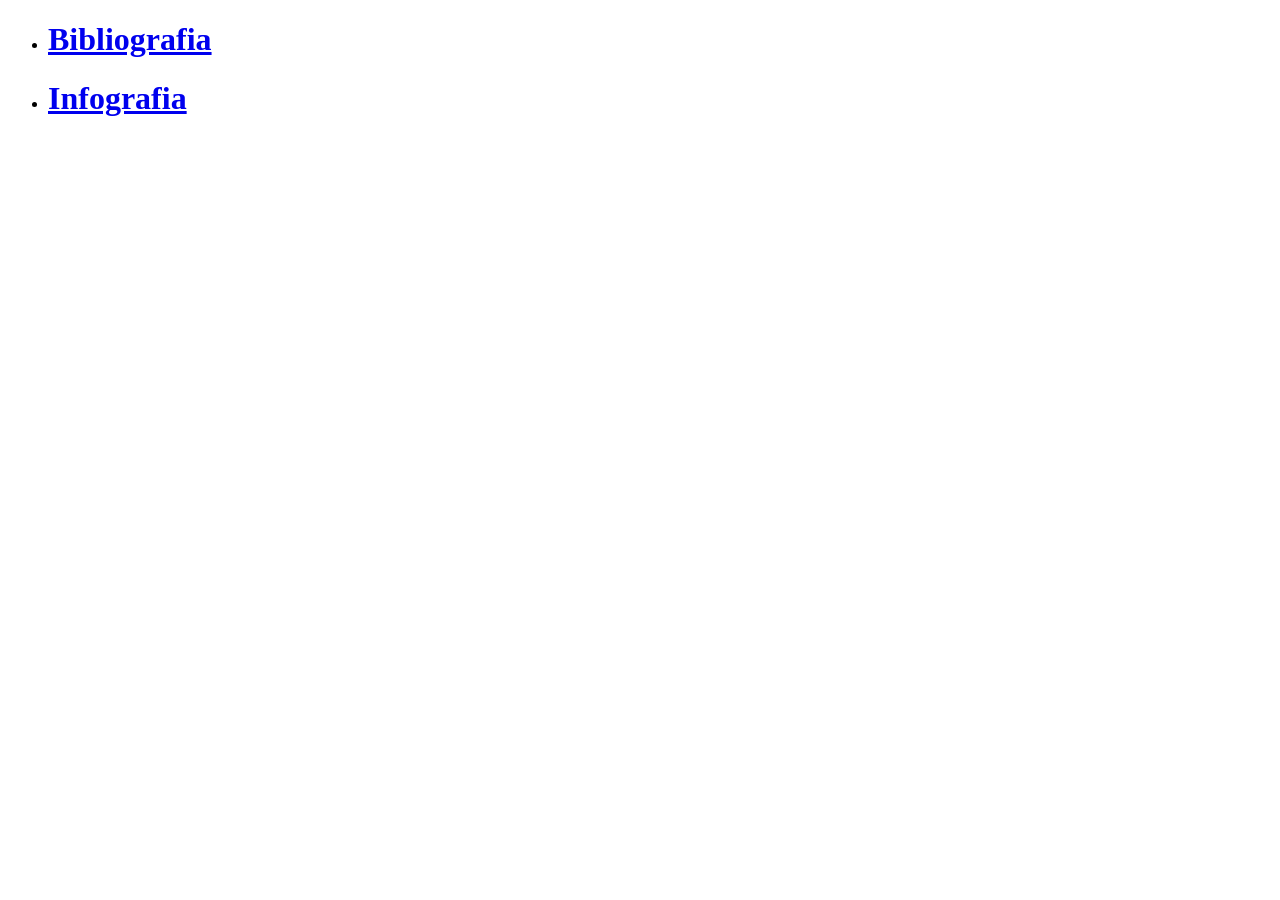
==== index.html @ 36482e35 "Add files via upload" ====
<!DOCTYPE html>
<html lang="es">
	<!--  -->
	<head>
		<meta charset="UTF-8">
		<link rel="stylesheet" href="Style.css">
		<link rel="icon" type="image/jpg" href="IMG/index.jpg">
		<title>Pagina de inicio</title>
	</head>
	
	<body class="Index">
		<div class="div1">
			
			<ul>
				<!-- <li>
					Manzana
					<h1>Hola</h1>
				</li> -->
				<li>
					<a href="Paginas/Bibliografia.html"><h1>Bibliografia</h1></a>
				</li>
				<li>
					<a href="Paginas/Infografia.html"><h1>Infografia</h1></a>
				</li>
			</ul>
		</div>
	</body>
	
</html>
---- Style.css ----
.Index{
	
}

.Bibliografia{
	
}

.Infografia{
	
}

.home{
	width: 60px;
	height: auto;
}
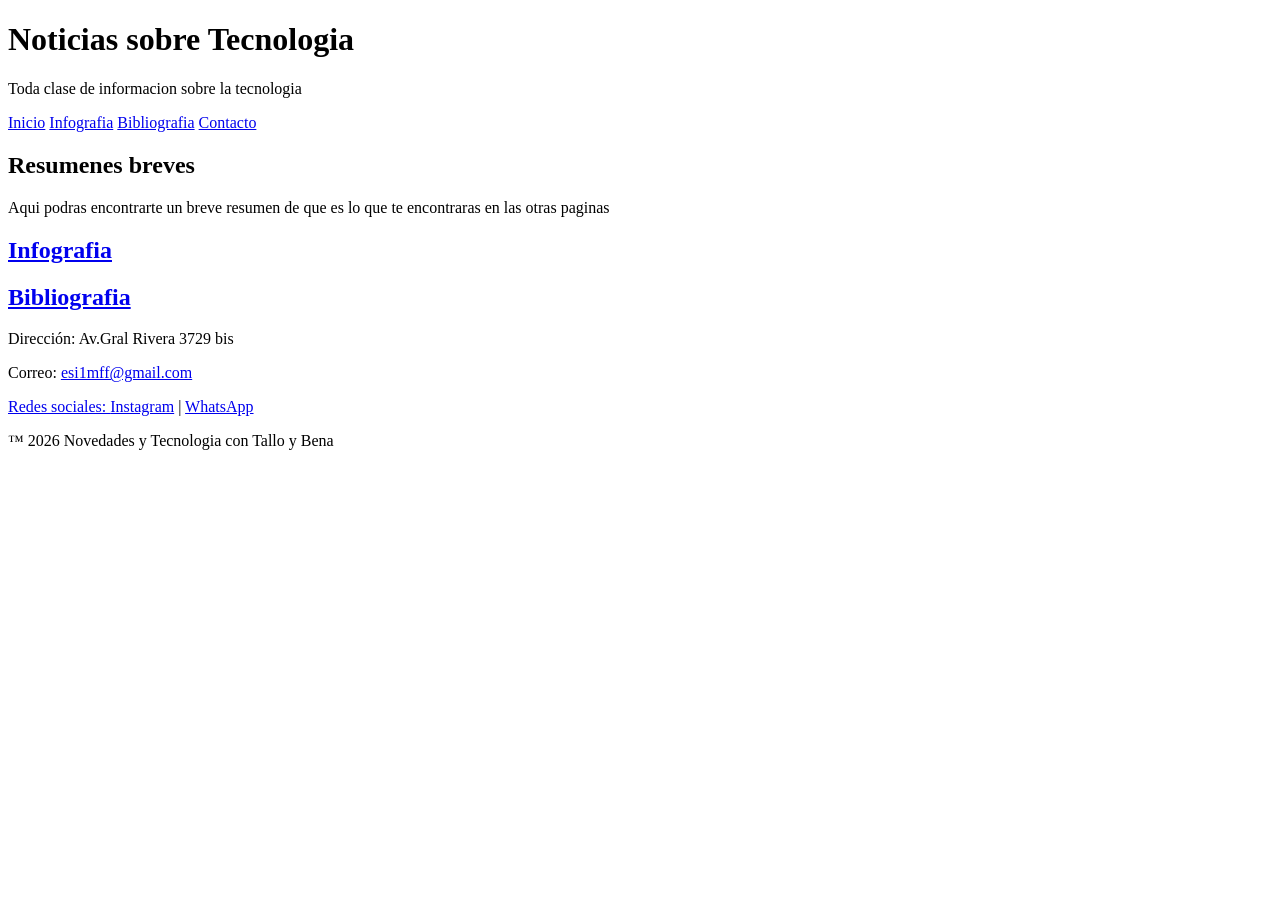
==== commit 2d978586: "Add files via upload" ====
--- a/index.html
+++ b/index.html
@@ -1,29 +1,56 @@
 <!DOCTYPE html>
 <html lang="es">
-	<!--  -->
+	<!-- Comentarios para el Profe -->
 	<head>
 		<meta charset="UTF-8">
 		<link rel="stylesheet" href="Style.css">
 		<link rel="icon" type="image/jpg" href="IMG/index.jpg">
-		<title>Pagina de inicio</title>
+		<title>Novedades y Tecnologia</title>
+		<meta name="viewport" content="width=device-width, initial-scale=1.0">
+		<meta name="author" content="Thiao Real y Benjamin Gadea">
+		<meta name="description" content="Aqui puede encontrarse información concisa sobre Novedades y Tecnologia, y el como afecta en la vida diaria">
 	</head>
 	
 	<body class="Index">
-		<div class="div1">
-			
-			<ul>
-				<!-- <li>
-					Manzana
-					<h1>Hola</h1>
-				</li> -->
-				<li>
-					<a href="Paginas/Bibliografia.html"><h1>Bibliografia</h1></a>
-				</li>
-				<li>
-					<a href="Paginas/Infografia.html"><h1>Infografia</h1></a>
-				</li>
-			</ul>
-		</div>
+		<header>
+			<h1>Noticias sobre Tecnologia</h1>
+			<p>Toda clase de informacion sobre la tecnologia</p>
+		</header>
+		
+		<nav>
+			<a href="#inicio">Inicio</a>
+			<a href="#infografia">Infografia</a>
+			<a href="#bibliografia">Bibliografia</a>
+			<a href="#contacto">Contacto</a>
+		</nav>
+		
+		<section class="banner" id="inicio">
+			<h2>Resumenes breves</h2>
+			<p>Aqui podras encontrarte un breve resumen de que es lo que te encontraras en las otras paginas</p>
+		</section>
+		
+		<section id="infografia">
+			<div class="div1">
+				
+				
+				<a href="Paginas/Infografia.html"><h1>Infografia</h1></a> <!-- Esto hace de link para entrar en Bibliografia -->
+			</div>
+		</section>
+		
+		<section id="bibliografia">
+			<div class="div2">
+				
+				
+				<a href="Paginas/Bibliografia.html"><h1>Bibliografia</h1></a> <!-- Esto hace de link para entrar en Bibliografia -->
+			</div>
+		</section>
+		
+		<footer id="contacto">
+			<p>Dirección: Av.Gral Rivera 3729 bis</p>
+			<p>Correo: <a href="mailto:esi1mff@gmail.com?subject=Estoy%20interesado%20en%20la%20licencia%20premium.&body=Vengo%20para%20comprar%20la%20membresia,%20para%20asi%20estar%20informado%20de%20todo%20lo%20que%20pase%20durante%20el%20año." target="_blank">esi1mff@gmail.com</p>
+			<p>Redes sociales: <a href="https://www.instagram.com/ben10gadea" target="_blank">Instagram</a> | 
+			<a href="https://wa.me/59897949682?text=Buenas,%20venia%20a%20preguntar%20por%20" target="_blank">WhatsApp</a></p>
+			<p>™ 2026 Novedades y Tecnologia con Tallo y Bena</p>
+		</footer>
 	</body>
-	
 </html>
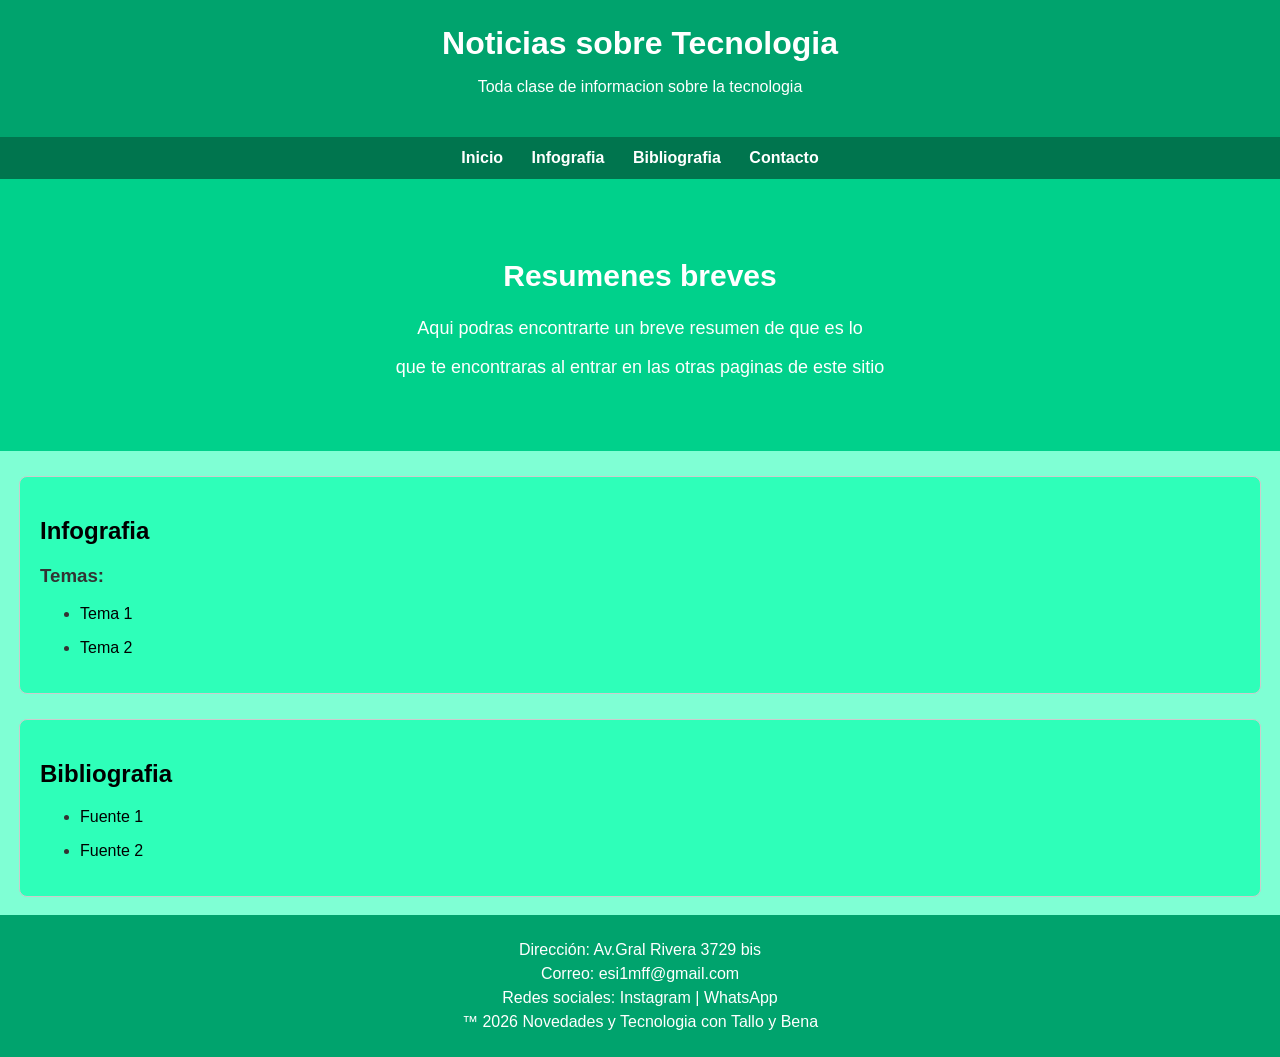
==== commit a851bf10: "Add files via upload" ====
--- a/index.html
+++ b/index.html
@@ -26,28 +26,42 @@
 		
 		<section class="banner" id="inicio">
 			<h2>Resumenes breves</h2>
-			<p>Aqui podras encontrarte un breve resumen de que es lo que te encontraras en las otras paginas</p>
+			<p>Aqui podras encontrarte un breve resumen de que es lo </p><p>que te encontraras al entrar en las otras paginas de este sitio</p>
 		</section>
 		
 		<section id="infografia">
 			<div class="div1">
-				
-				
 				<a href="Paginas/Infografia.html"><h1>Infografia</h1></a> <!-- Esto hace de link para entrar en Bibliografia -->
+				<h3>Temas:</h3>
+				<ul>
+					<li>
+						<a href="Paginas/Infografia.html#xxx"><p>Tema 1</p></a>
+					</li>
+					<li>
+						<a href="Paginas/Infografia.html#xxx"><p>Tema 2</p></a>
+					</li>
+				</ul>
 			</div>
 		</section>
 		
 		<section id="bibliografia">
 			<div class="div2">
-				
-				
 				<a href="Paginas/Bibliografia.html"><h1>Bibliografia</h1></a> <!-- Esto hace de link para entrar en Bibliografia -->
+				<h3></h3>
+				<ul>
+					<li>
+						<a href="Paginas/Bibliografia.html#xxx"><p>Fuente 1</p></a>
+					</li>
+					<li>
+						<a href="Paginas/Bibliografia.html#xxx"><p>Fuente 2</p></a>
+					</li>
+				</ul>
 			</div>
 		</section>
 		
 		<footer id="contacto">
-			<p>Dirección: Av.Gral Rivera 3729 bis</p>
-			<p>Correo: <a href="mailto:esi1mff@gmail.com?subject=Estoy%20interesado%20en%20la%20licencia%20premium.&body=Vengo%20para%20comprar%20la%20membresia,%20para%20asi%20estar%20informado%20de%20todo%20lo%20que%20pase%20durante%20el%20año." target="_blank">esi1mff@gmail.com</p>
+			<p>Dirección: <a href="https://share.google/6P33MEgmSoGNo6hnq">Av.Gral Rivera 3729 bis</a></p>
+			<p>Correo: <a href="mailto:esi1mff@gmail.com?subject=Estoy%20interesado%20en%20la%20licencia%20premium.&body=Vengo%20para%20comprar%20la%20membresia,%20para%20asi%20estar%20informado%20de%20todo%20lo%20que%20pase%20durante%20el%20año." target="_blank">esi1mff@gmail.com</a></p>
 			<p>Redes sociales: <a href="https://www.instagram.com/ben10gadea" target="_blank">Instagram</a> | 
 			<a href="https://wa.me/59897949682?text=Buenas,%20venia%20a%20preguntar%20por%20" target="_blank">WhatsApp</a></p>
 			<p>™ 2026 Novedades y Tecnologia con Tallo y Bena</p>
--- a/Style.css
+++ b/Style.css
@@ -1,16 +1,146 @@
-.Index{
+.Index {
+	font-family: Arial, sans-serif;
+	background-color: #7FFFD4;
+	color: #333333;
+	margin: 0;
+	
+	header {
+		background-color: #00A36D;
+		color: white;
+		text-align: center;
+		padding: 25px;
+	}
+	
+	header h1 {
+		margin: 0;
+	}
+	
+	nav {
+		background-color: #00754E;
+		text-align: center;
+		padding: 12px;
+	}
+	nav a {
+		color: white;
+		text-decoration: none;
+		margin: 0 12px;
+		font-weight: bold;
+	}
+	nav a:hover {
+		color: #00D18B;
+	}
+	
+	.banner {
+		background-color: #00D18B;
+		text-align: center;
+		padding: 55px 20px;
+		color: white;
+	}
+	
+	.banner h2 {
+		font-size: 30px;
+	}
+	
+	.banner p {
+		font-size: 18px;
+	}
+	
+	.div1{
+		background-color: #2EFFB9;
+		max-width: 1200px;
+		margin: 25px auto;
+		margin-bottom: 18px;
+		padding: 20px;
+		border: 1px solid #cccccc;
+		border-radius: 8px;
+		
+		a{
+			color: black;
+			text-decoration: none;
+		}
+		
+		a:hover {
+			color: #00754E;
+		}
+	}
+	
+	.div2{
+		background-color: #2EFFB9;
+		max-width: 1200px;
+		margin: 25px auto;
+		margin-bottom: 18px;
+		padding: 20px;
+		border: 1px solid #cccccc;
+		border-radius: 8px;
+		
+		a{
+			color: black;
+			text-decoration: none;
+		}
+		
+		a:hover {
+			color: #00754E;
+		}
+	}
+}
+
+.Bibliografia{
+	background-color: #7FFFD4;
+	margin: 0;
+	
+	.div1{
+		background-color: #2EFFB9;
+		max-width: 1200px;
+		margin: 25px auto;
+		margin-bottom: 18px;
+		padding: 20px;
+		border: 1px solid #cccccc;
+		border-radius: 8px;
+		
+		a{
+			color: black;
+			text-decoration: none;
+		}
+		
+		a:hover {
+			color: #00754E;
+		}
+	}
+}
+
+.Infografia{
+	background-color: #7FFFD4;
+	margin: 0;
+	
 	
 }
 
-.Bibliografia{
+.Formulario{
+	background-color: #7FFFD4;
+	margin: 0;
 	
-}
-
-.Infografia{
 	
 }
 
 .home{
 	width: 60px;
 	height: auto;
+}
+
+
+
+footer {
+	background-color: #00A36D;
+	color: white;
+	text-align: center;
+	padding: 20px;
+}
+
+footer a{
+	color: white;
+	text-decoration: none;
+}
+
+footer p {
+	margin: 6px;
 }
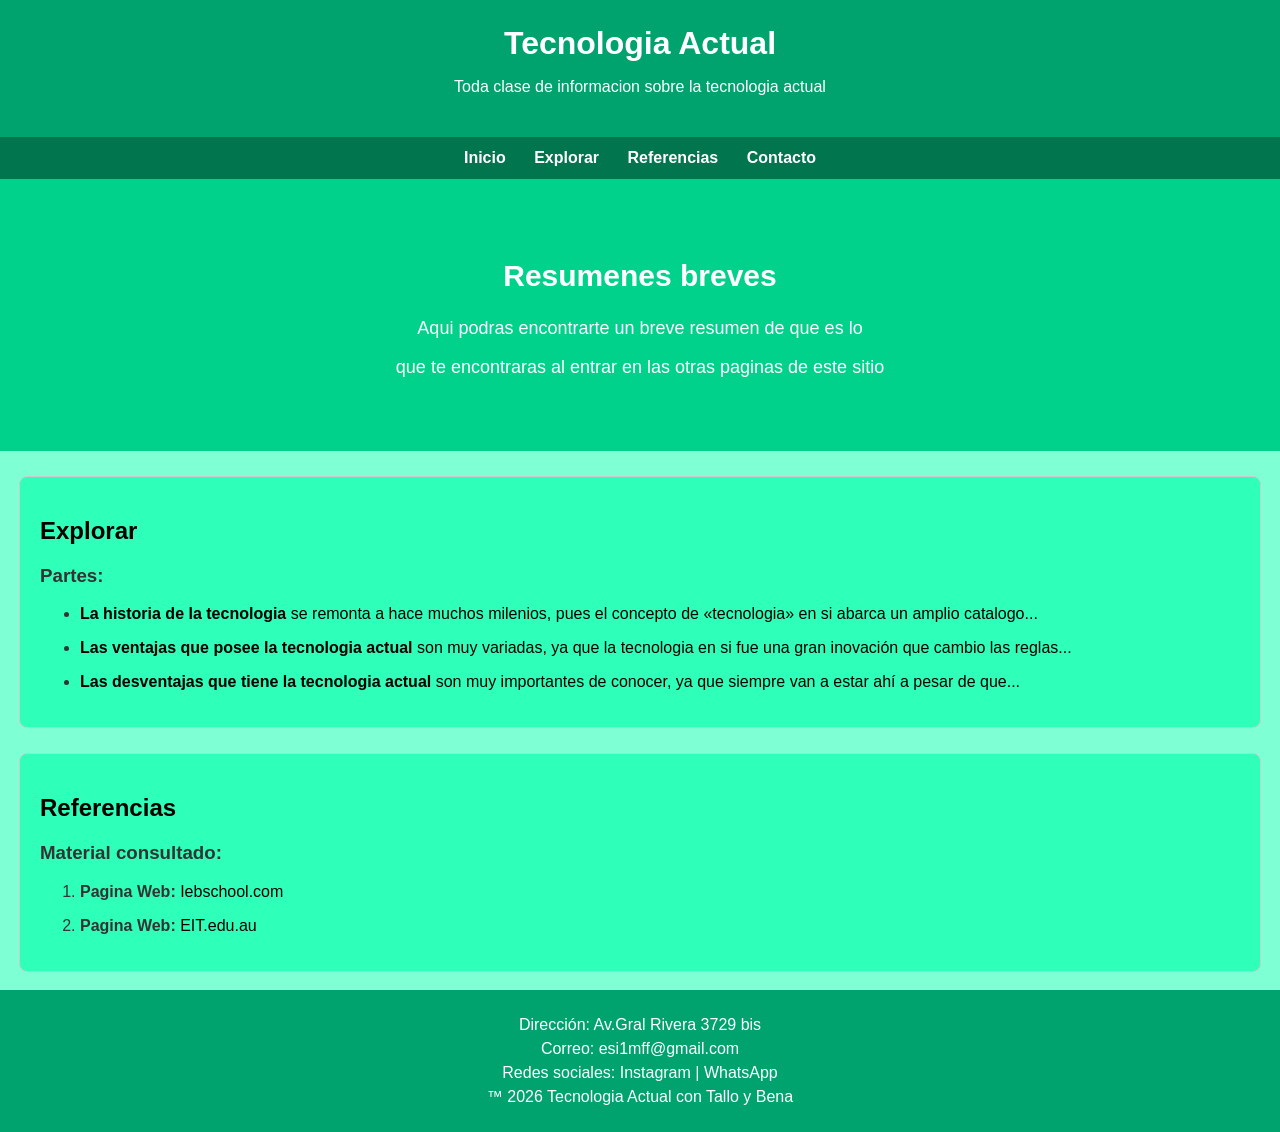
==== commit f21556b7: "Add files via upload" ====
--- a/index.html
+++ b/index.html
@@ -5,22 +5,22 @@
 		<meta charset="UTF-8">
 		<link rel="stylesheet" href="Style.css">
 		<link rel="icon" type="image/jpg" href="IMG/index.jpg">
-		<title>Novedades y Tecnologia</title>
+		<title>Tecnologia Actual</title>
 		<meta name="viewport" content="width=device-width, initial-scale=1.0">
 		<meta name="author" content="Thiao Real y Benjamin Gadea">
-		<meta name="description" content="Aqui puede encontrarse información concisa sobre Novedades y Tecnologia, y el como afecta en la vida diaria">
+		<meta name="description" content="Aqui puede encontrarse información concisa sobre la Tecnologia Actual, y el como afecta en la vida diaria">
 	</head>
 	
 	<body class="Index">
 		<header>
-			<h1>Noticias sobre Tecnologia</h1>
-			<p>Toda clase de informacion sobre la tecnologia</p>
+			<h1>Tecnologia Actual</h1>
+			<p>Toda clase de informacion sobre la tecnologia actual</p>
 		</header>
 		
 		<nav>
 			<a href="#inicio">Inicio</a>
-			<a href="#infografia">Infografia</a>
-			<a href="#bibliografia">Bibliografia</a>
+			<a href="#infografia">Explorar</a>
+			<a href="#bibliografia">Referencias</a>
 			<a href="#contacto">Contacto</a>
 		</nav>
 		
@@ -30,41 +30,46 @@
 		</section>
 		
 		<section id="infografia">
-			<div class="div1">
-				<a href="Paginas/Infografia.html"><h1>Infografia</h1></a> <!-- Esto hace de link para entrar en Bibliografia -->
-				<h3>Temas:</h3>
+			<div>
+				<h1><a href="Paginas/Infografia.html">Explorar</a></h1> <!-- Esto hace de link para entrar en Bibliografia -->
+				<h3>Partes:</h3>
 				<ul>
 					<li>
-						<a href="Paginas/Infografia.html#xxx"><p>Tema 1</p></a>
+						<p><a href="Paginas/Infografia.html#introduccion"><strong>La historia de la tecnologia</strong> se remonta a hace muchos milenios, pues el concepto de «tecnologia» en si abarca un amplio catalogo...</a></p>
 					</li>
+					
 					<li>
-						<a href="Paginas/Infografia.html#xxx"><p>Tema 2</p></a>
+						<p><a href="Paginas/Infografia.html#ventajas_de_la_tecnologia"><strong>Las ventajas que posee la tecnologia actual</strong> son muy variadas, ya que la tecnologia en si fue una gran inovación que cambio las reglas...</a></p>
+					</li>
+					
+					<li>
+						<p><a href="Paginas/Infografia.html#desventajas_de_la_tecnologia"><strong>Las desventajas que tiene la tecnologia actual</strong> son muy importantes de conocer, ya que siempre van a estar ahí a pesar de que...</a></p>
 					</li>
 				</ul>
 			</div>
 		</section>
 		
 		<section id="bibliografia">
-			<div class="div2">
-				<a href="Paginas/Bibliografia.html"><h1>Bibliografia</h1></a> <!-- Esto hace de link para entrar en Bibliografia -->
-				<h3></h3>
-				<ul>
+			<div>
+				<h1><a href="Paginas/Bibliografia.html">Referencias</a></h1> <!-- Esto hace de link para entrar en Bibliografia -->
+				<h3>Material consultado:</h3>
+				<ol>
 					<li>
-						<a href="Paginas/Bibliografia.html#xxx"><p>Fuente 1</p></a>
+						<p><strong>Pagina Web:</strong> <a href="Paginas/Bibliografia.html#iebschool">Iebschool.com</a></p>
 					</li>
 					<li>
-						<a href="Paginas/Bibliografia.html#xxx"><p>Fuente 2</p></a>
+						<p><strong>Pagina Web:</strong> <a href="Paginas/Bibliografia.html#eit">EIT.edu.au</a></p>
 					</li>
-				</ul>
+				</ol>
 			</div>
 		</section>
 		
 		<footer id="contacto">
-			<p>Dirección: <a href="https://share.google/6P33MEgmSoGNo6hnq">Av.Gral Rivera 3729 bis</a></p>
+			<p>Dirección: <a href="https://share.google/6P33MEgmSoGNo6hnq" target="_blank">Av.Gral Rivera 3729 bis</a></p>
 			<p>Correo: <a href="mailto:esi1mff@gmail.com?subject=Estoy%20interesado%20en%20la%20licencia%20premium.&body=Vengo%20para%20comprar%20la%20membresia,%20para%20asi%20estar%20informado%20de%20todo%20lo%20que%20pase%20durante%20el%20año." target="_blank">esi1mff@gmail.com</a></p>
 			<p>Redes sociales: <a href="https://www.instagram.com/ben10gadea" target="_blank">Instagram</a> | 
 			<a href="https://wa.me/59897949682?text=Buenas,%20venia%20a%20preguntar%20por%20" target="_blank">WhatsApp</a></p>
-			<p>™ 2026 Novedades y Tecnologia con Tallo y Bena</p>
+			<p>™ 2026 Tecnologia Actual con Tallo y Bena</p>
 		</footer>
 	</body>
 </html>
--- a/Style.css
+++ b/Style.css
@@ -20,12 +20,14 @@
 		text-align: center;
 		padding: 12px;
 	}
+	
 	nav a {
 		color: white;
 		text-decoration: none;
 		margin: 0 12px;
 		font-weight: bold;
 	}
+	
 	nav a:hover {
 		color: #00D18B;
 	}
@@ -45,7 +47,7 @@
 		font-size: 18px;
 	}
 	
-	.div1{
+	div{
 		background-color: #2EFFB9;
 		max-width: 1200px;
 		margin: 25px auto;
@@ -63,8 +65,68 @@
 			color: #00754E;
 		}
 	}
-	
-	.div2{
+}
+
+.Bibliografia{
+	background-color: #7FFFD4;
+	margin: 0;
+	
+	header {
+		background-color: #00A36D;
+		color: white;
+		text-align: center;
+		padding: 25px;
+		position: relative;
+	}
+	
+	header h1 {
+		margin: 0;
+	}
+	
+	nav {
+		background-color: #00754E;
+		text-align: center;
+		padding: 12px;
+	}
+	
+	nav a {
+		color: white;
+		text-decoration: none;
+		margin: 0 12px;
+		font-weight: bold;
+	}
+	
+	nav a:hover {
+		color: #00D18B;
+	}
+	
+	.banner {
+		background-color: #00D18B;
+		text-align: center;
+		padding: 55px 20px;
+		color: white;
+		
+		a {
+			color: white;
+			text-decoration: none;
+			margin: 0 12px;
+			font-weight: bold;
+		}
+		
+		a:hover {
+			color: #00A36D;
+		}
+	}
+	
+	.banner h2 {
+		font-size: 30px;
+	}
+	
+	.banner p {
+		font-size: 18px;
+	}
+	
+	div{
 		background-color: #2EFFB9;
 		max-width: 1200px;
 		margin: 25px auto;
@@ -84,11 +146,55 @@
 	}
 }
 
-.Bibliografia{
-	background-color: #7FFFD4;
-	margin: 0;
-	
-	.div1{
+.Infografia{
+	background-color: #7FFFD4;
+	margin: 0;
+	
+	header {
+		background-color: #00A36D;
+		color: white;
+		text-align: center;
+		padding: 25px;
+		position: relative;
+	}
+	
+	header h1 {
+		margin: 0;
+	}
+	
+	nav {
+		background-color: #00754E;
+		text-align: center;
+		padding: 12px;
+	}
+	
+	nav a {
+		color: white;
+		text-decoration: none;
+		margin: 0 12px;
+		font-weight: bold;
+	}
+	
+	nav a:hover {
+		color: #00D18B;
+	}
+	
+	.banner {
+		background-color: #00D18B;
+		text-align: center;
+		padding: 55px 20px;
+		color: white;
+	}
+	
+	.banner h2 {
+		font-size: 30px;
+	}
+	
+	.banner p {
+		font-size: 18px;
+	}
+	
+	div{
 		background-color: #2EFFB9;
 		max-width: 1200px;
 		margin: 25px auto;
@@ -108,13 +214,6 @@
 	}
 }
 
-.Infografia{
-	background-color: #7FFFD4;
-	margin: 0;
-	
-	
-}
-
 .Formulario{
 	background-color: #7FFFD4;
 	margin: 0;
@@ -123,6 +222,11 @@
 }
 
 .home{
+	text-align: left;
+	position: absolute; /* Saca la imagen del flujo normal para moverla libremente */
+	left: 25px;
+	top: 50%;           /* La baja hasta la mitad del header */
+	transform: translateY(-50%); /* La centra verticalmente de forma exacta */
 	width: 60px;
 	height: auto;
 }
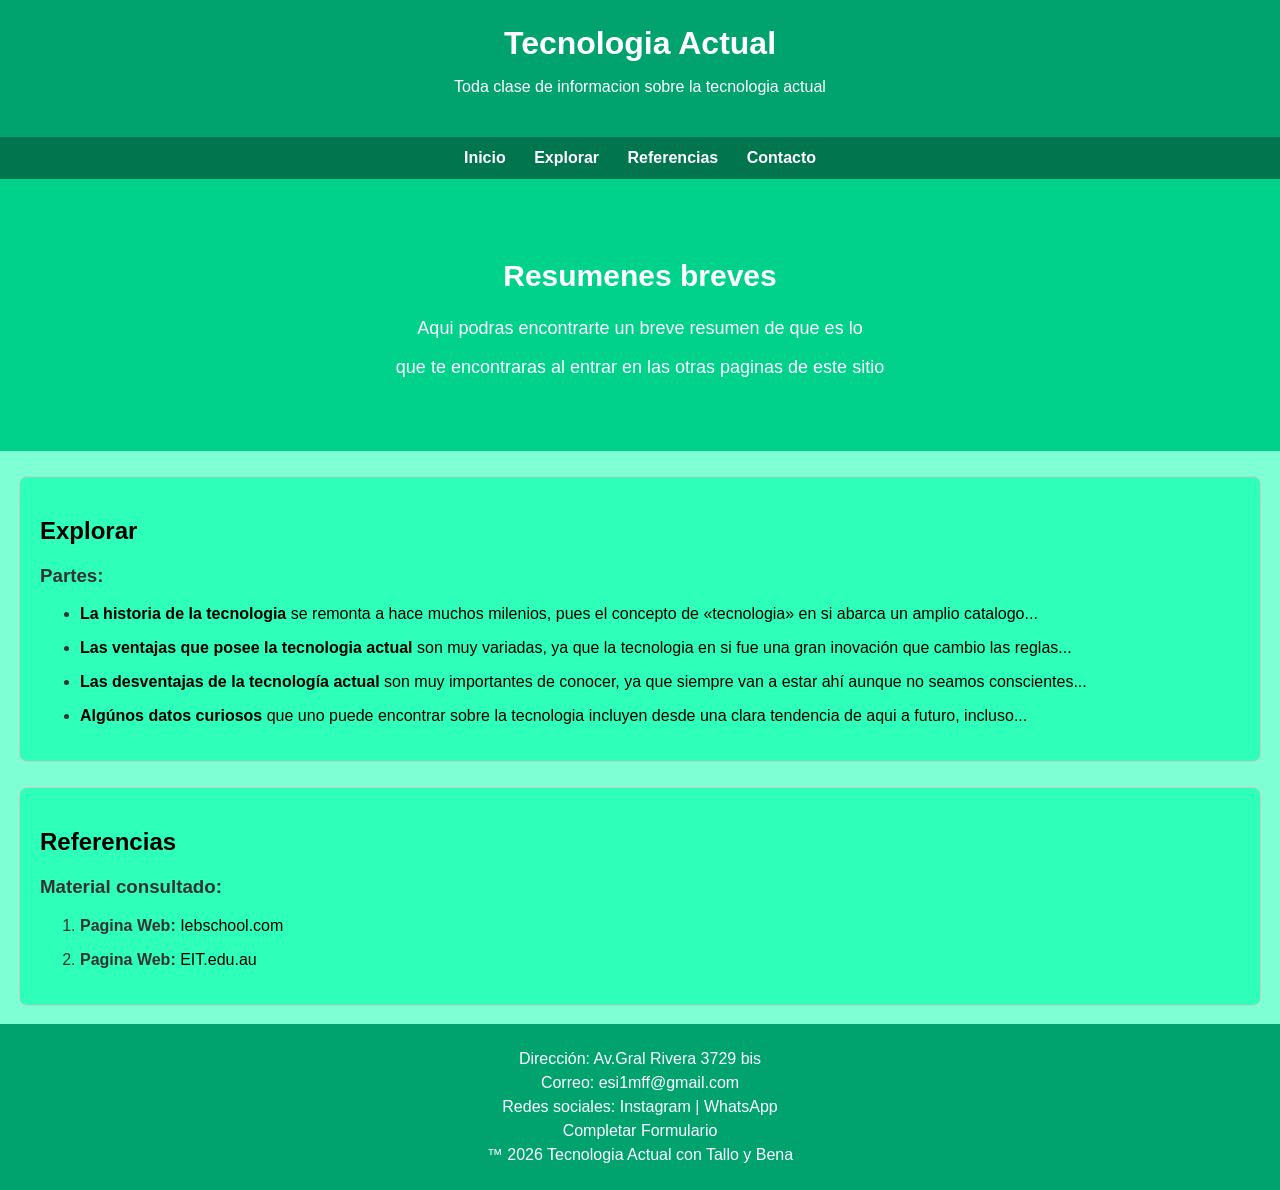
==== commit 8b697793: "Add files via upload" ====
--- a/index.html
+++ b/index.html
@@ -43,7 +43,11 @@
 					</li>
 					
 					<li>
-						<p><a href="Paginas/Infografia.html#desventajas_de_la_tecnologia"><strong>Las desventajas que tiene la tecnologia actual</strong> son muy importantes de conocer, ya que siempre van a estar ahí a pesar de que...</a></p>
+						<p><a href="Paginas/Infografia.html#desventajas_de_la_tecnologia"><strong>Las desventajas de la tecnología actual</strong> son muy importantes de conocer, ya que siempre van a estar ahí aunque no seamos conscientes...</a></p>
+					</li>
+					
+					<li>
+						<p><a href="Paginas/Infografia.html#datos_curiosos"><strong>Algúnos datos curiosos</strong> que uno puede encontrar sobre la tecnologia incluyen desde una clara tendencia de aqui a futuro, incluso...</a></p>
 					</li>
 				</ul>
 			</div>
@@ -68,7 +72,8 @@
 			<p>Dirección: <a href="https://share.google/6P33MEgmSoGNo6hnq" target="_blank">Av.Gral Rivera 3729 bis</a></p>
 			<p>Correo: <a href="mailto:esi1mff@gmail.com?subject=Estoy%20interesado%20en%20la%20licencia%20premium.&body=Vengo%20para%20comprar%20la%20membresia,%20para%20asi%20estar%20informado%20de%20todo%20lo%20que%20pase%20durante%20el%20año." target="_blank">esi1mff@gmail.com</a></p>
 			<p>Redes sociales: <a href="https://www.instagram.com/ben10gadea" target="_blank">Instagram</a> | 
-			<a href="https://wa.me/59897949682?text=Buenas,%20venia%20a%20preguntar%20por%20" target="_blank">WhatsApp</a></p>
+			<a href="https://wa.me/59897949682?text=Buenas,%20venia%20a%20preguntar%20por%20si%20esta%20parte%20funcionaba" target="_blank">WhatsApp</a></p>
+			<p><a href="Paginas/Formulario.html">Completar Formulario</a></p>
 			<p>™ 2026 Tecnologia Actual con Tallo y Bena</p>
 		</footer>
 	</body>
--- a/Style.css
+++ b/Style.css
@@ -215,7 +215,7 @@
 }
 
 .Formulario{
-	background-color: #7FFFD4;
+	background-color: white;
 	margin: 0;
 	
 	
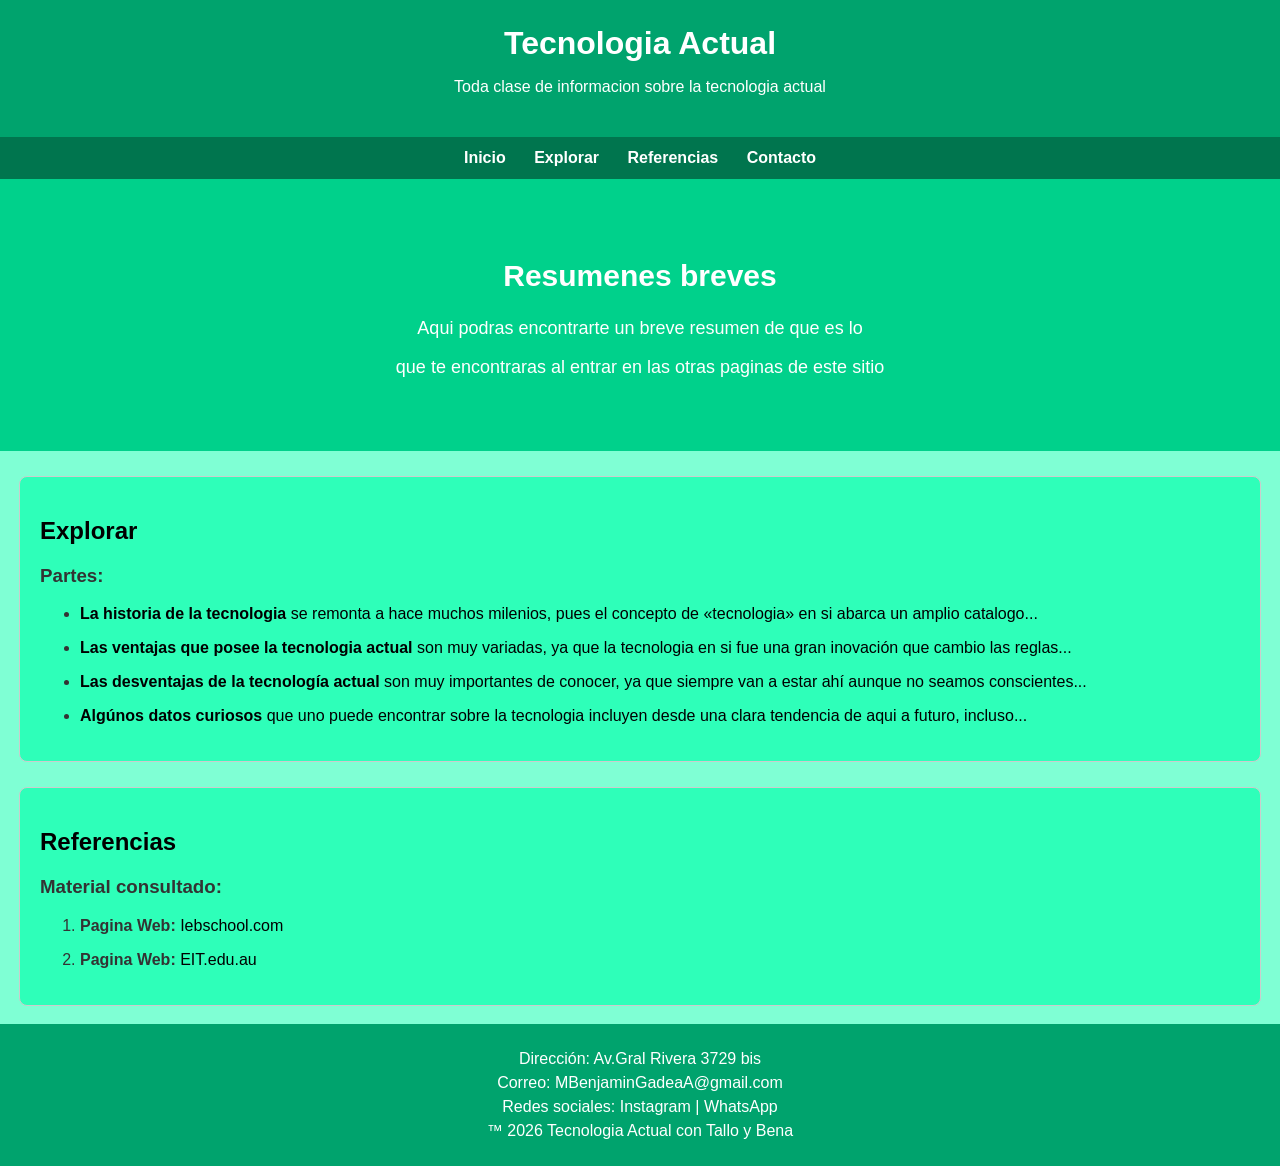
==== commit 62a6f5dc: "Add files via upload" ====
--- a/index.html
+++ b/index.html
@@ -70,10 +70,9 @@
 		
 		<footer id="contacto">
 			<p>Dirección: <a href="https://share.google/6P33MEgmSoGNo6hnq" target="_blank">Av.Gral Rivera 3729 bis</a></p>
-			<p>Correo: <a href="mailto:esi1mff@gmail.com?subject=Estoy%20interesado%20en%20la%20licencia%20premium.&body=Vengo%20para%20comprar%20la%20membresia,%20para%20asi%20estar%20informado%20de%20todo%20lo%20que%20pase%20durante%20el%20año." target="_blank">esi1mff@gmail.com</a></p>
+			<p>Correo: <a href="Paginas/Formulario.html">MBenjaminGadeaA@gmail.com</a></p>
 			<p>Redes sociales: <a href="https://www.instagram.com/ben10gadea" target="_blank">Instagram</a> | 
 			<a href="https://wa.me/59897949682?text=Buenas,%20venia%20a%20preguntar%20por%20si%20esta%20parte%20funcionaba" target="_blank">WhatsApp</a></p>
-			<p><a href="Paginas/Formulario.html">Completar Formulario</a></p>
 			<p>™ 2026 Tecnologia Actual con Tallo y Bena</p>
 		</footer>
 	</body>
--- a/Style.css
+++ b/Style.css
@@ -215,10 +215,45 @@
 }
 
 .Formulario{
-	background-color: white;
-	margin: 0;
-	
-	
+	background-color: #7FFFD4;
+	margin: 0;
+	text-align: center;
+	
+	header {
+		background-color: #00A36D;
+		color: white;
+		text-align: center;
+		padding: 25px;
+		position: relative;
+	}
+	
+	header h1 {
+		margin: 0;
+	}
+	
+	label{
+		display: block;
+		margin-bottom: 5px; /* Deja un pequeño espacio entre el texto y el cuadro */
+	}
+	
+	.form{
+		background-color: #2EFFB9;
+		max-width: 1200px;
+		margin: 25px auto;
+		margin-bottom: 18px;
+		padding: 20px;
+		border: 1px solid #cccccc;
+		border-radius: 8px;
+		
+		a{
+			color: black;
+			text-decoration: none;
+		}
+		
+		a:hover {
+			color: #00754E;
+		}
+	}
 }
 
 .home{
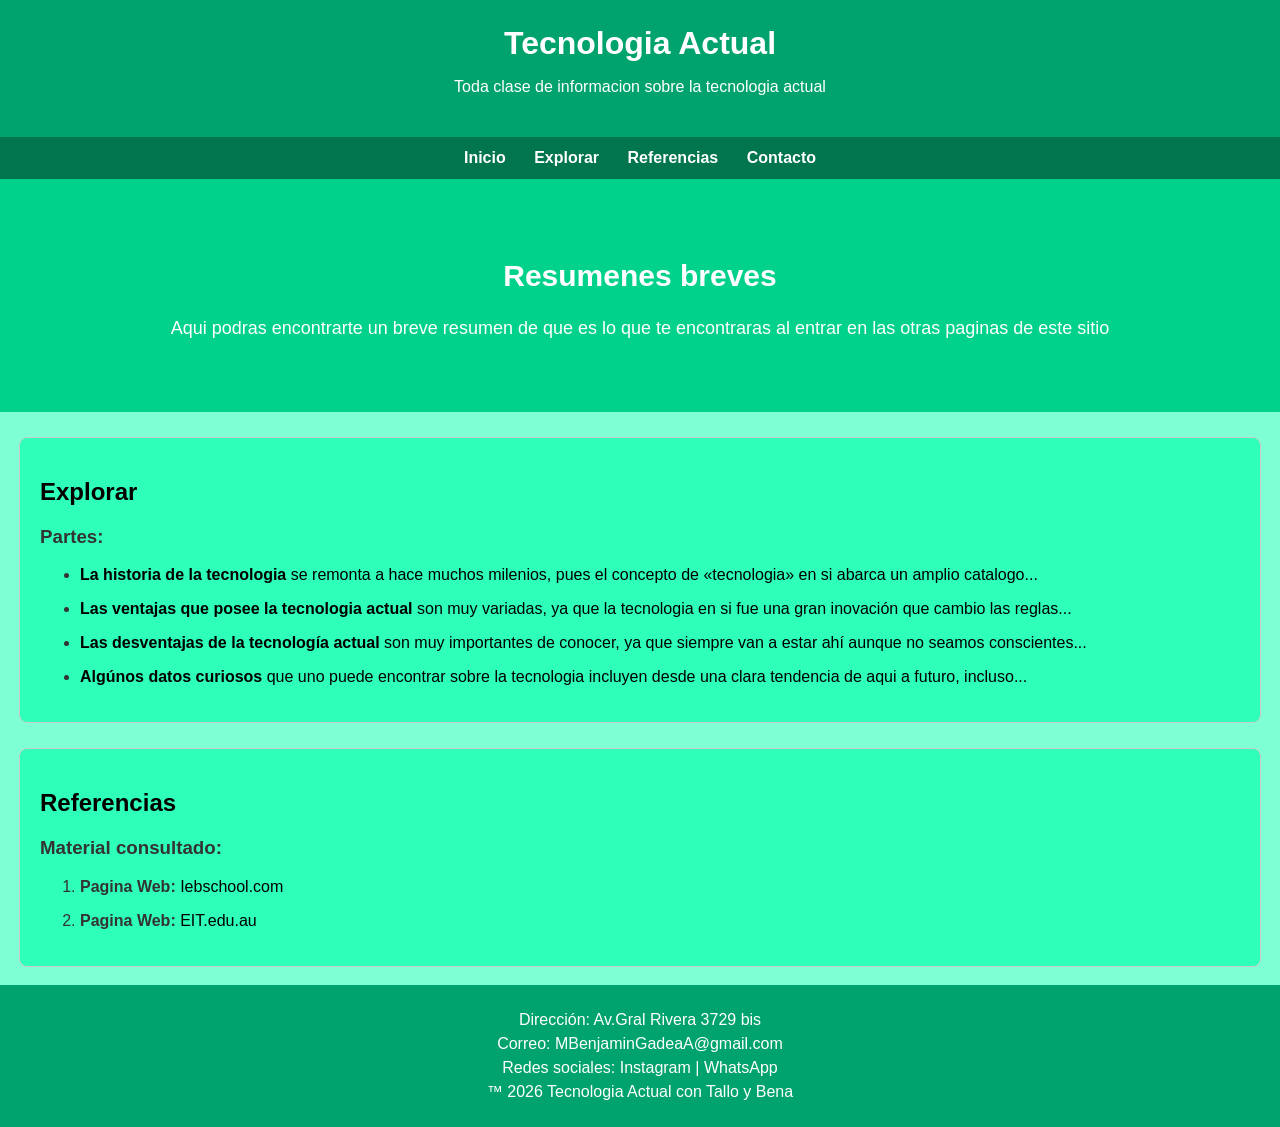
==== commit 0750c1c7: "Update index.html" ====
--- a/index.html
+++ b/index.html
@@ -26,7 +26,7 @@
 		
 		<section class="banner" id="inicio">
 			<h2>Resumenes breves</h2>
-			<p>Aqui podras encontrarte un breve resumen de que es lo </p><p>que te encontraras al entrar en las otras paginas de este sitio</p>
+			<p>Aqui podras encontrarte un breve resumen de que es lo que te encontraras al entrar en las otras paginas de este sitio</p>
 		</section>
 		
 		<section id="infografia">
@@ -76,4 +76,4 @@
 			<p>™ 2026 Tecnologia Actual con Tallo y Bena</p>
 		</footer>
 	</body>
-</html>+</html>
